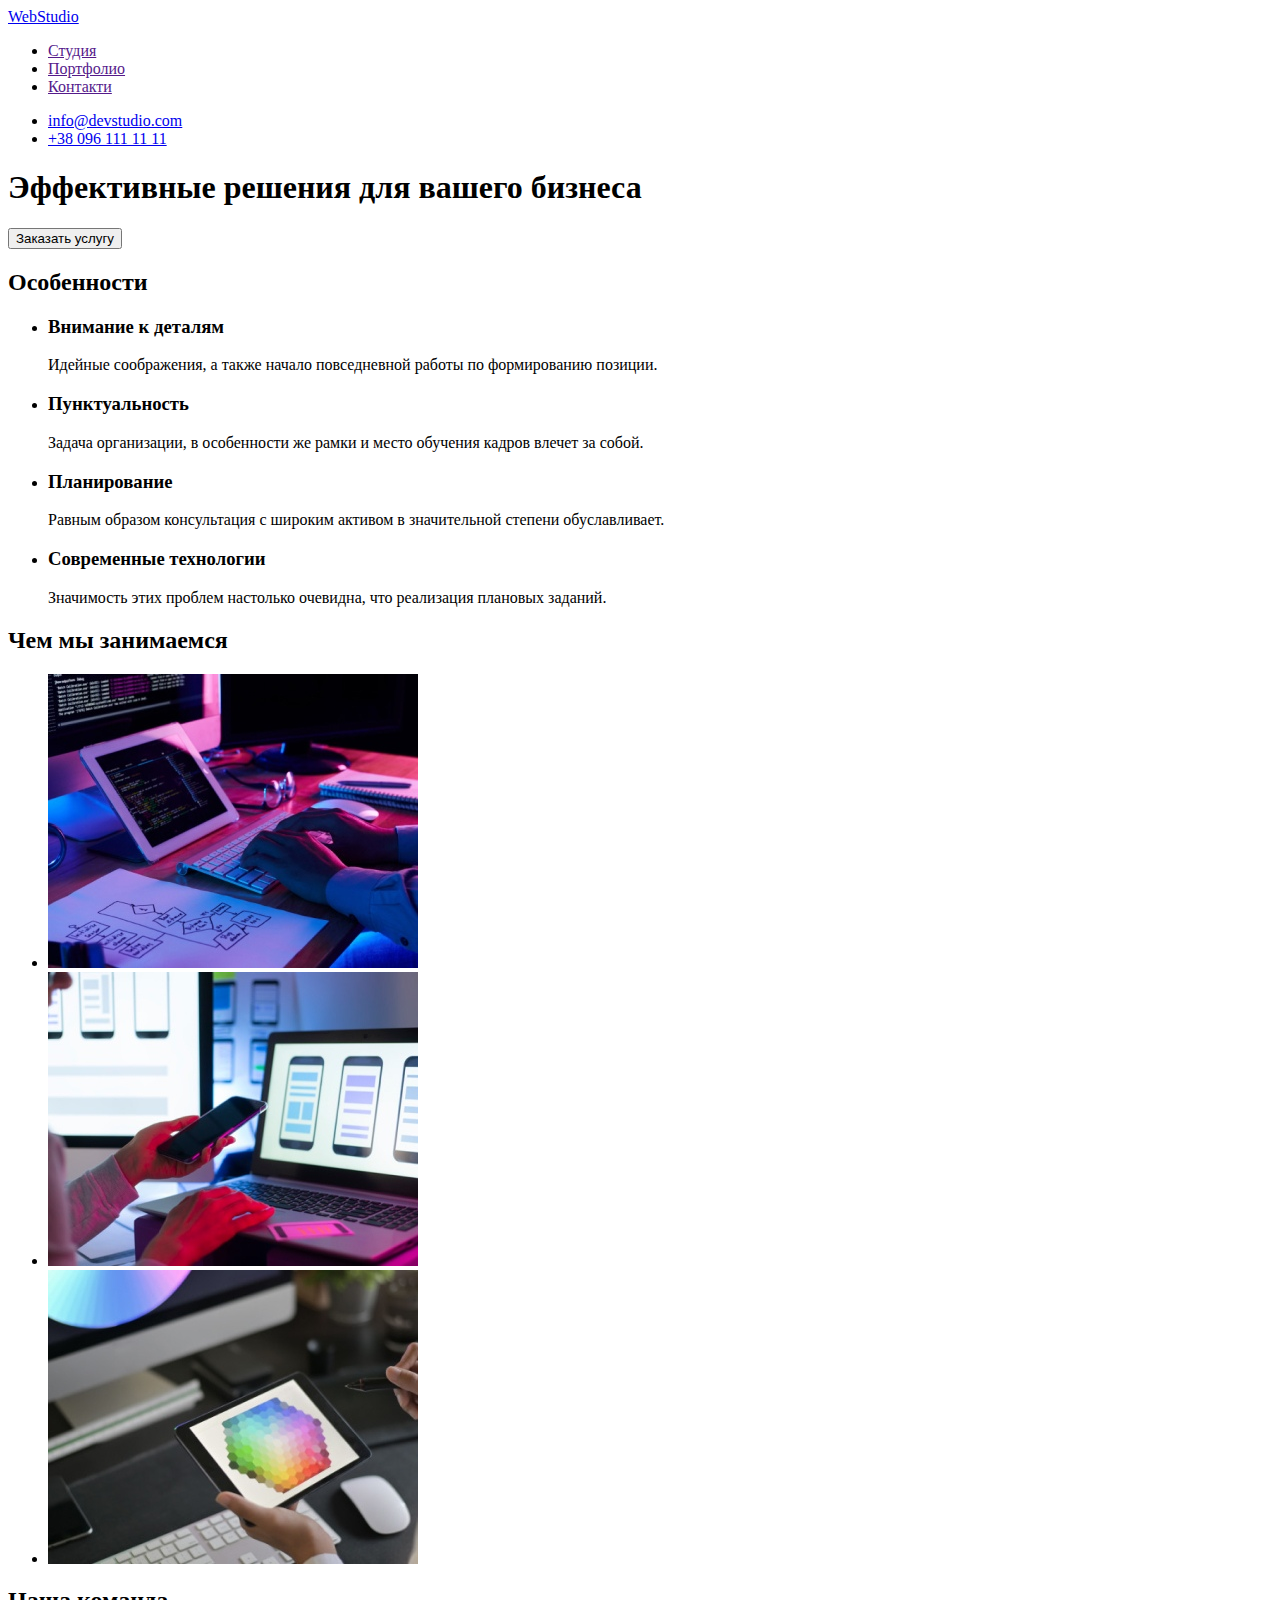
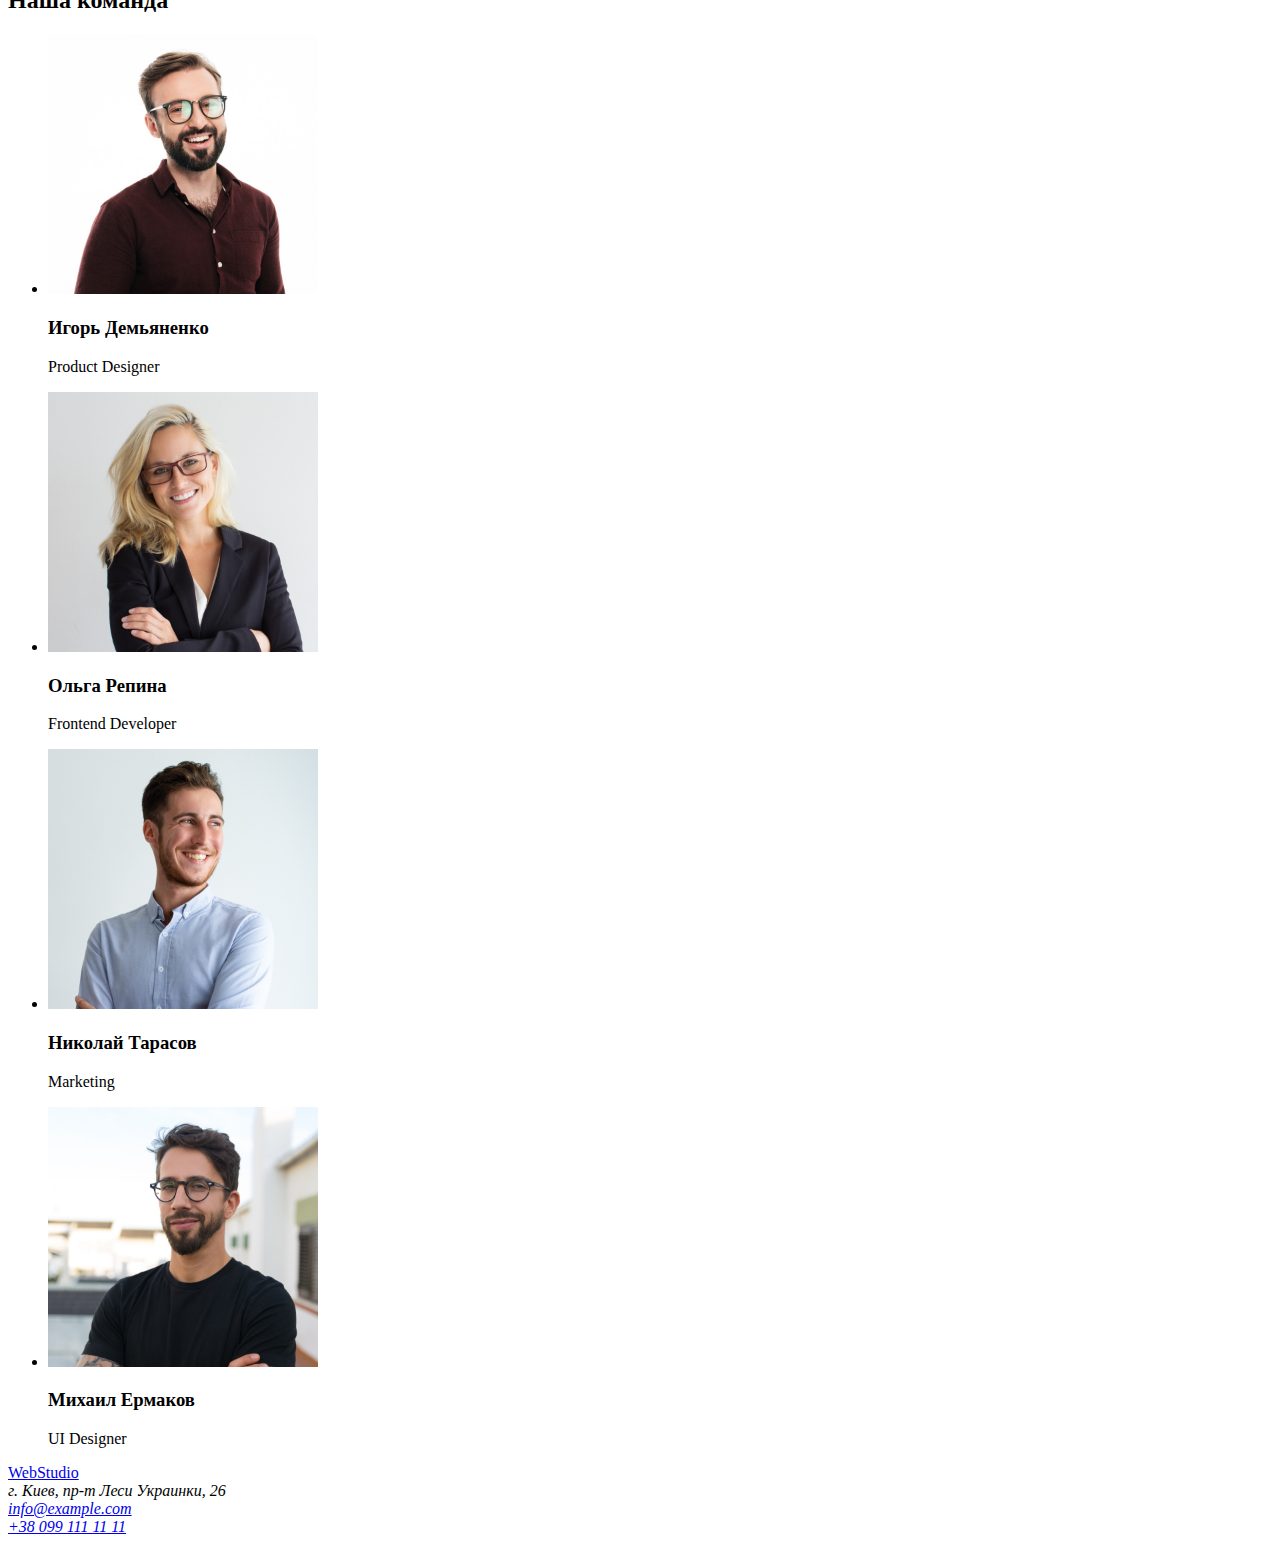
==== index.html @ 75b0ece9 "Copy files" ====
<!DOCTYPE html>
<html lang="ru">
<head>
    <meta charset="UTF-8">
    <meta http-equiv="X-UA-Compatible" content="IE=edge">
    <meta name="viewport" content="width=device-width, initial-scale=1.0">
    <title>WebStudio</title>
</head>
<body>

    <!-- Навигация сайта -->
    <header>
        <nav>
            <a href="./index.html">WebStudio</a>

            <ul>
                <li><a href="">Студия</a></li>
                <li><a href="">Портфолио</a></li>
                <li><a href="">Контакти</a></li>
            </ul>
        </nav>

        <ul>
            <li><a href="mailto:info@devstudio.com">info@devstudio.com</a></li>
            <li><a href="tel:+380961111111">+38 096 111 11 11</a></li>
        </ul>
    </header>

    <main>

        <!-- Блок Герой -->
        <section>
            <h1>Эффективные решения для вашего бизнеса</h1>
            <button type="button">Заказать услугу</button>
        </section>

        <!-- Особенности -->
        <section>
            <h2>Особенности</h2>
            <ul>
                <li>
                    <h3>Внимание к деталям</h3>
                    <p>
                        Идейные соображения, а также начало повседневной работы по формированию позиции.
                    </p>
                </li>
                <li>
                    <h3>Пунктуальность</h3>
                    <p>
                        Задача организации, в особенности же рамки и место обучения кадров влечет за собой.
                    </p>
                </li>
                <li>
                    <h3>Планирование</h3>
                    <p>
                        Равным образом консультация с широким активом в значительной степени обуславливает.
                    </p>
                </li>
                <li>
                    <h3>Современные технологии</h3>
                    <p>
                        Значимость этих проблем настолько очевидна, что реализация плановых заданий.
                    </p>
                </li>
            </ul>

            <div>
                <h2>Чем мы занимаемся</h2>
                <ul>
                    <li>
                        <a href=""><img src="./images/img1.jpg" alt="programer working his desk office" width="370"></a>
                    </li>
                    <li>
                        <a href=""><img src="./images/img2.jpg" alt="designers are developing application" width="370"></a>
                    </li>
                    <li>
                        <a href=""><img src="./images/img3.jpg" alt="colour selection graphic tablet" width="370"></a>
                    </li>
                </ul>
            </div>
        </section>

        <!-- Команда -->
        <section>
            <h2>Наша команда</h2>
            <ul>
                <li>
                    <img src="./images/team1.jpg" alt="portrait product designer" width="270">
                    <h3>Игорь Демьяненко</h3>
                    <p>Product Designer</p>
                </li>
                <li>
                    <img src="./images/team2.jpg" alt="portrait frontend developer" width="270">
                    <h3>Ольга Репина</h3>
                    <p>Frontend Developer</p>
                </li>
                <li>
                    <img src="./images/team3.jpg" alt="portrait marketing" width="270">
                    <h3>Николай Тарасов</h3>
                    <p>Marketing</p>
                </li>
                <li>
                    <img src="./images/team4.jpg" alt="portrait ui designer" width="270">
                    <h3>Михаил Ермаков</h3>
                    <p>UI Designer</p>
                </li>
            </ul>
        </section>
    </main>

    <!-- Футер -->
    <footer>
        <a href="./index.html">WebStudio</a>

        <address>
            г. Киев, пр-т Леси Украинки, 26 <br>
            <a href="mailto:info@example.com">info@example.com</a> <br>
            <a href="tel:+380991111111">+38 099 111 11 11</a>
        </address>

    </footer>
    
</body>
</html>
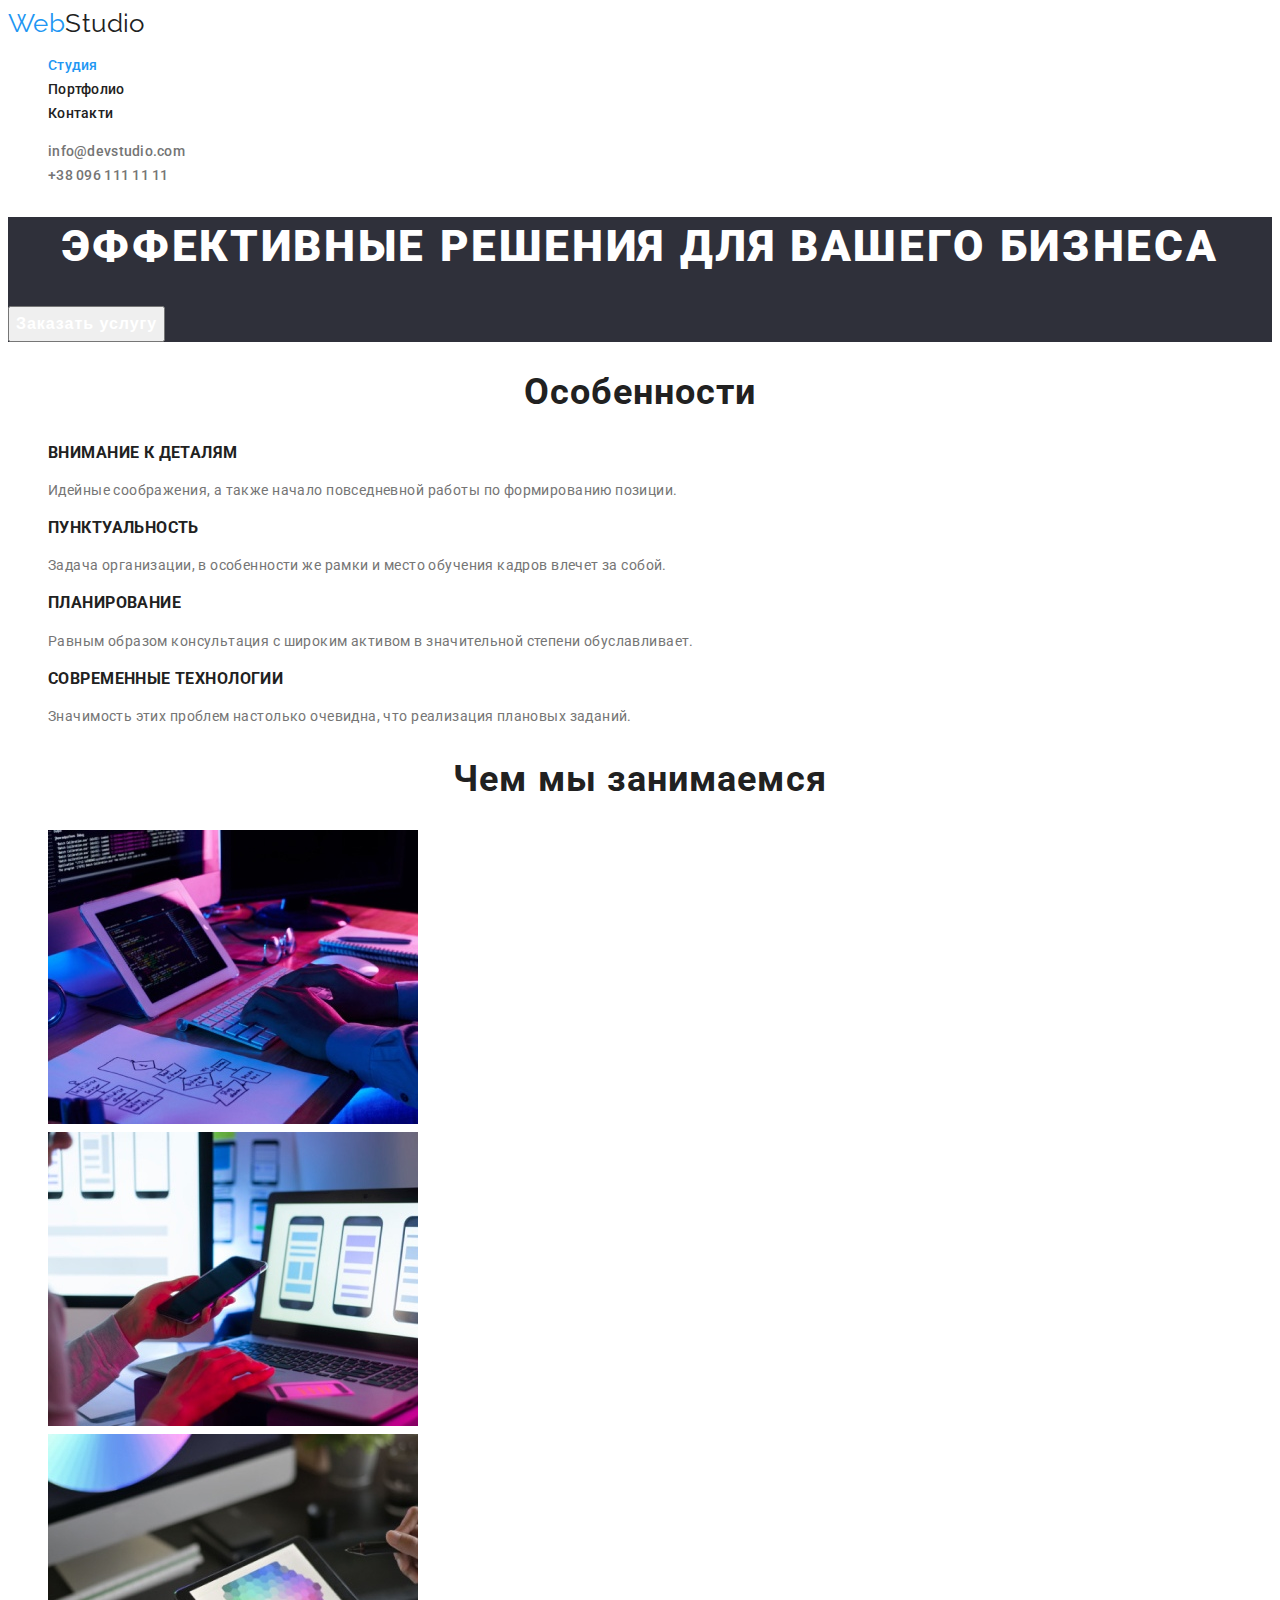
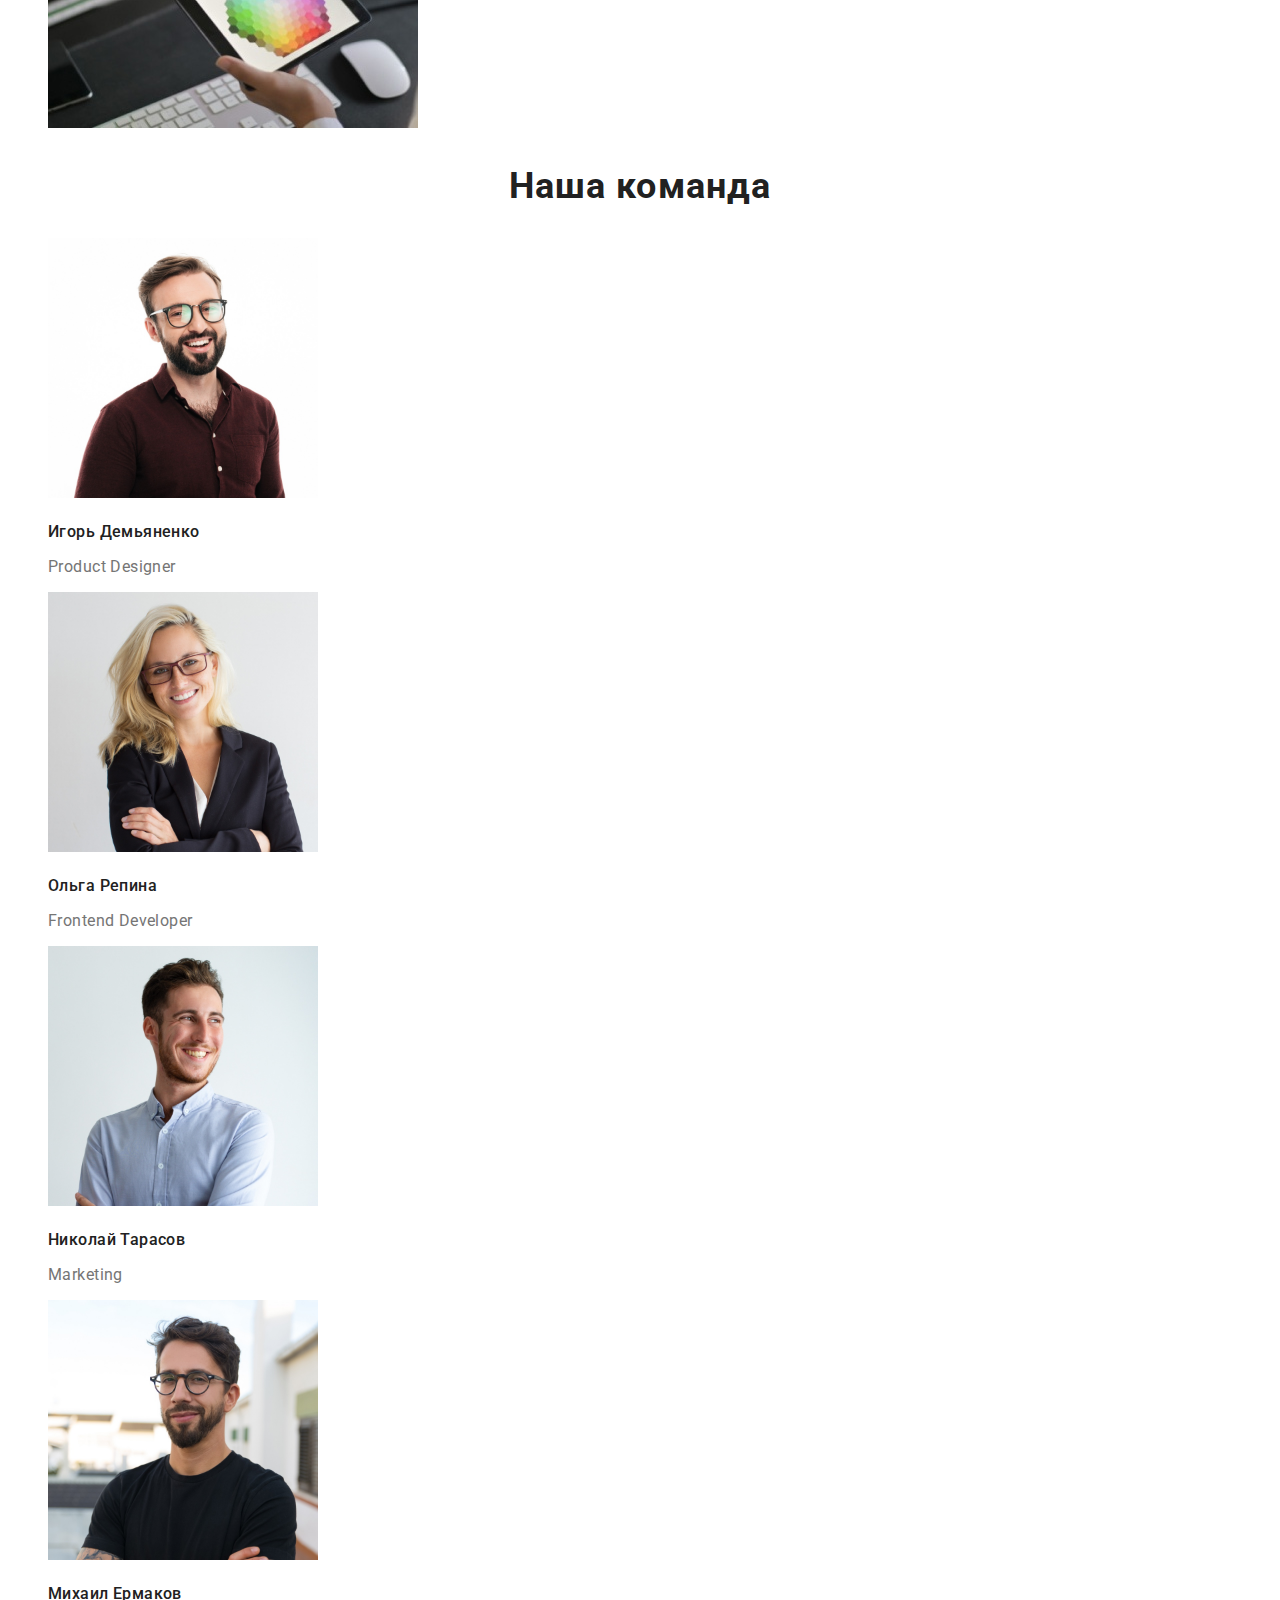
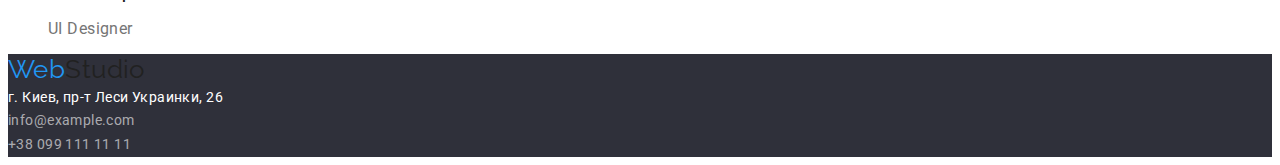
==== commit b34d82f7: "Підключення шрифтів, надання класів." ====
--- a/index.html
+++ b/index.html
@@ -4,118 +4,122 @@
     <meta charset="UTF-8">
     <meta http-equiv="X-UA-Compatible" content="IE=edge">
     <meta name="viewport" content="width=device-width, initial-scale=1.0">
-    <title>WebStudio</title>
+    <link 
+        href="https://fonts.googleapis.com/css2?family=Raleway:wght@700&family=Roboto:wght@400;500;700;900&display=swap"
+        rel="stylesheet">
+    <link rel="stylesheet" href="./css/styles.css">
+    <title>Студия</title>
 </head>
 <body>
 
     <!-- Навигация сайта -->
-    <header>
+    <header class="page-header">
         <nav>
-            <a href="./index.html">WebStudio</a>
+            <a href="./index.html" class="logo"><span class="accent">Web</span>Studio</a>
 
-            <ul>
-                <li><a href="">Студия</a></li>
-                <li><a href="">Портфолио</a></li>
-                <li><a href="">Контакти</a></li>
+            <ul class="site-nav list">
+                <li><a href="./index.html" class="link current">Студия</a></li>
+                <li><a href="./portfolio.html" class="link">Портфолио</a></li>
+                <li><a href="" class="link">Контакти</a></li>
             </ul>
         </nav>
 
-        <ul>
-            <li><a href="mailto:info@devstudio.com">info@devstudio.com</a></li>
-            <li><a href="tel:+380961111111">+38 096 111 11 11</a></li>
+        <ul class="site-contacts list">
+            <li><a href="mailto:info@devstudio.com" class="link">info@devstudio.com</a></li>
+            <li><a href="tel:+380961111111" class="link">+38 096 111 11 11</a></li>
         </ul>
     </header>
 
     <main>
 
         <!-- Блок Герой -->
-        <section>
-            <h1>Эффективные решения для вашего бизнеса</h1>
-            <button type="button">Заказать услугу</button>
+        <section class="section-hero">
+            <h1 class="hero-title">Эффективные решения для вашего бизнеса</h1>
+            <button type="Заказать услугу"><span class="button-text">Заказать услугу</span></button>
         </section>
 
         <!-- Особенности -->
         <section>
-            <h2>Особенности</h2>
-            <ul>
+            <h2 class="section-title">Особенности</h2>
+            <ul class="features list">
                 <li>
-                    <h3>Внимание к деталям</h3>
+                    <h3 class="title">Внимание к деталям</h3>
                     <p>
                         Идейные соображения, а также начало повседневной работы по формированию позиции.
                     </p>
                 </li>
                 <li>
-                    <h3>Пунктуальность</h3>
+                    <h3 class="title">Пунктуальность</h3>
                     <p>
                         Задача организации, в особенности же рамки и место обучения кадров влечет за собой.
                     </p>
                 </li>
                 <li>
-                    <h3>Планирование</h3>
+                    <h3 class="title">Планирование</h3>
                     <p>
                         Равным образом консультация с широким активом в значительной степени обуславливает.
                     </p>
                 </li>
                 <li>
-                    <h3>Современные технологии</h3>
+                    <h3 class="title">Современные технологии</h3>
                     <p>
                         Значимость этих проблем настолько очевидна, что реализация плановых заданий.
                     </p>
                 </li>
             </ul>
 
-            <div>
-                <h2>Чем мы занимаемся</h2>
-                <ul>
+            <div class="work-examples">
+                <h2 class="section-title">Чем мы занимаемся</h2>
+                <ul class="list">
                     <li>
-                        <a href=""><img src="./images/img1.jpg" alt="programer working his desk office" width="370"></a>
+                        <a href=""><img src="./images/img1.jpg" alt="программист за работой" width="370"></a>
                     </li>
                     <li>
-                        <a href=""><img src="./images/img2.jpg" alt="designers are developing application" width="370"></a>
+                        <a href=""><img src="./images/img2.jpg" alt="дизайнеры разрабатывают приложение" width="370"></a>
                     </li>
                     <li>
-                        <a href=""><img src="./images/img3.jpg" alt="colour selection graphic tablet" width="370"></a>
+                        <a href=""><img src="./images/img3.jpg" alt="графический планшет для выбора цвета" width="370"></a>
                     </li>
                 </ul>
             </div>
         </section>
 
         <!-- Команда -->
-        <section>
-            <h2>Наша команда</h2>
-            <ul>
+        <section class="section-team">
+            <h2 class="section-title">Наша команда</h2>
+            <ul class="team list">
                 <li>
-                    <img src="./images/team1.jpg" alt="portrait product designer" width="270">
-                    <h3>Игорь Демьяненко</h3>
-                    <p>Product Designer</p>
+                    <img src="./images/team1.jpg" alt="портрет дизайнера продукта" width="270">
+                    <h3 class="members">Игорь Демьяненко</h3>
+                    <p class="profession">Product Designer</p>
                 </li>
                 <li>
-                    <img src="./images/team2.jpg" alt="portrait frontend developer" width="270">
-                    <h3>Ольга Репина</h3>
-                    <p>Frontend Developer</p>
+                    <img src="./images/team2.jpg" alt="портрет фронтенд-разработчика" width="270">
+                    <h3 class="members">Ольга Репина</h3>
+                    <p class="profession">Frontend Developer</p>
                 </li>
                 <li>
-                    <img src="./images/team3.jpg" alt="portrait marketing" width="270">
-                    <h3>Николай Тарасов</h3>
-                    <p>Marketing</p>
+                    <img src="./images/team3.jpg" alt="портрет маркетолога" width="270">
+                    <h3 class="members">Николай Тарасов</h3>
+                    <p class="profession">Marketing</p>
                 </li>
                 <li>
-                    <img src="./images/team4.jpg" alt="portrait ui designer" width="270">
-                    <h3>Михаил Ермаков</h3>
-                    <p>UI Designer</p>
+                    <img src="./images/team4.jpg" alt="портрет дизайнера пользовательского интерфейса" width="270">
+                    <h3 class="members">Михаил Ермаков</h3>
+                    <p class="profession">UI Designer</p>
                 </li>
             </ul>
         </section>
     </main>
 
     <!-- Футер -->
-    <footer>
-        <a href="./index.html">WebStudio</a>
+    <footer class="footer">
+        <a href="./index.html" class="logo"><span class="accent">Web</span>Studio</a>
 
-        <address>
-            г. Киев, пр-т Леси Украинки, 26 <br>
-            <a href="mailto:info@example.com">info@example.com</a> <br>
-            <a href="tel:+380991111111">+38 099 111 11 11</a>
+        <address class="contacts">
+            <span class="place">г. Киев, пр-т Леси Украинки, 26</span><br>
+            <a href="mailto:info@example.com" class="link">info@example.com</a> <br>
+            <a href="tel:+380991111111" class="link">+38 099 111 11 11</a>
         </address>
 
     </footer>
--- a/css/styles.css
+++ b/css/styles.css
@@ -0,0 +1,141 @@
+:root {
+  --primary-text-color: #757575;
+  --title-text-color: #212121;
+  --primary-white: #ffffff;
+  --accent-color: #2196f3;
+  --footer-bg-color: #2F303A;
+  --footer-contacts: rgba(255, 255, 255, 0.6);
+}
+
+body {
+  background: #ffffff;
+  color: var(--primary-text-color);
+  font-family: Roboto, sans-serif;
+  letter-spacing: 0.03em;
+  font-size: 14px;
+  line-height: 1.71;
+}
+
+.list {
+  list-style: none;
+}
+
+
+/* Лого */
+
+.logo {
+  color: var(--title-text-color);
+  font-family: Raleway, sans-serif;
+  font-size: 26px;
+  line-height: 1.19;
+  text-decoration: none;
+
+}
+
+.logo .accent {
+  color: var(--accent-color);
+}
+
+/* Навигация сайта */
+
+.site-nav .link,
+.site-contacts .link {
+    color: var(--title-text-color);
+    font-weight: 500;
+    font-size: 14px;
+    line-height: 1.14;
+    letter-spacing: 0.02em;
+    text-decoration: none;
+}
+
+.site-nav .link:hover,
+.site-nav .link:focus,
+.site-contacts .link:hover,
+.site-contacts .link:focus {
+    color: var(--accent-color);
+}
+.site-nav .link.current{
+    color: var(--accent-color);
+}
+
+.site-contacts .link {
+    color: var(--primary-text-color);
+}
+
+/* Секция Герой */
+
+.section-hero {
+    background-color: var(--footer-bg-color);
+}
+
+.section-hero .hero-title {
+    color: var(--primary-white);
+    font-weight: 900;
+    font-size: 44px;
+    line-height: 1.36;
+    text-align: center;
+    letter-spacing: 0.06em;
+    text-transform: uppercase;
+}
+
+.button-text {
+    color: var(--primary-white);
+    font-weight: 700;
+    font-size: 16px;
+    line-height: 1.87;
+    display: flex;
+    align-items: center;
+    text-align: center;
+    letter-spacing: 0.06em;
+}
+
+/* Секция Особенности  */
+
+.section-title {
+    color: var(--title-text-color);
+    font-weight: 700;
+    font-size: 36px;
+    line-height: 1.16;
+    text-align: center;
+    letter-spacing: 0.03em;
+}
+
+.features .title {
+    color: var(--title-text-color);
+    font-weight: 700;
+    line-height: 1.14;
+    text-transform: uppercase;
+}
+
+/* Секция Команда */
+
+.team .members {
+    color: var(--title-text-color);
+    font-weight: 500;
+    font-size: 16px;
+    line-height: 1.19;
+}
+
+.team .profession {
+    font-size: 16px;
+    line-height: 1.19;
+}
+
+/* Футер */
+
+.footer {
+    background-color: var(--footer-bg-color);
+}
+
+.contacts .place {
+    color: var(--primary-white);
+    font-style: normal;
+}
+
+.contacts .link {
+    color: var(--footer-contacts);
+    font-style: normal;
+    font-size: 14px;
+    line-height: 1.71;
+    text-decoration: none;
+}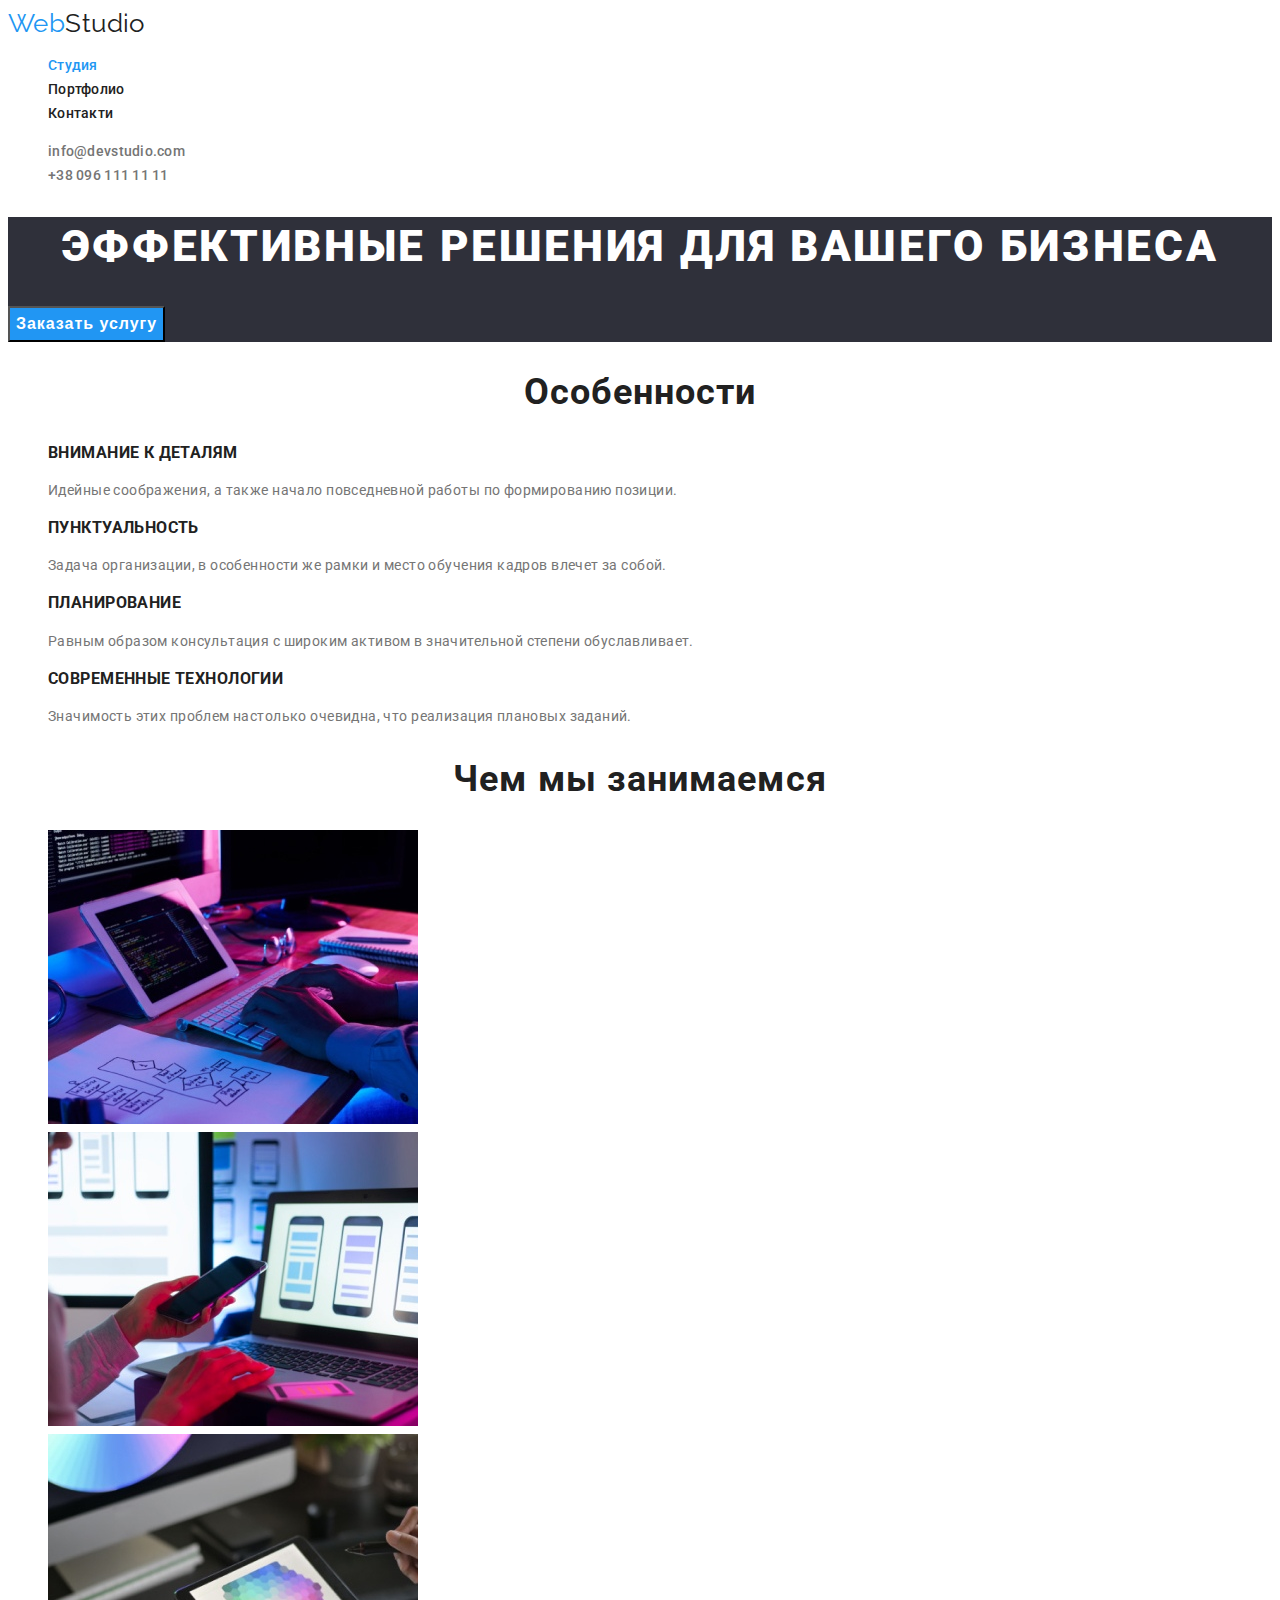
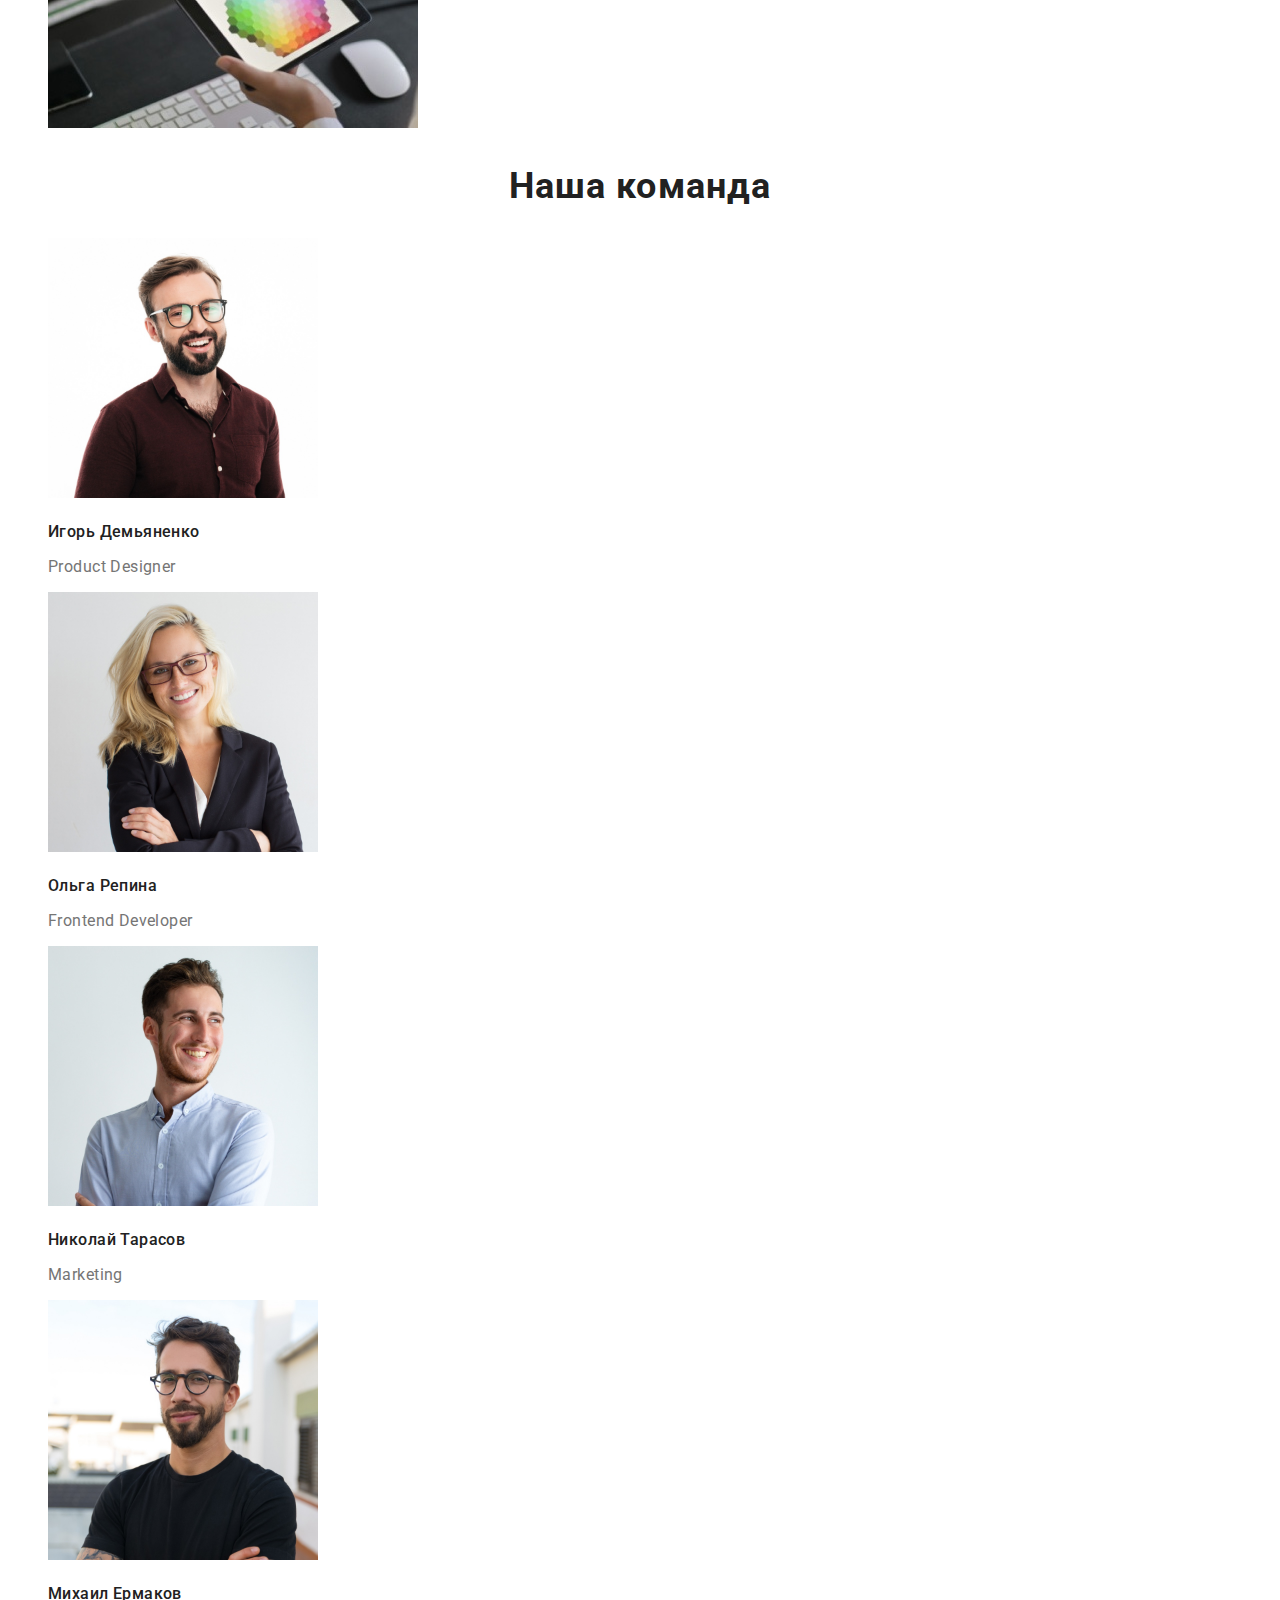
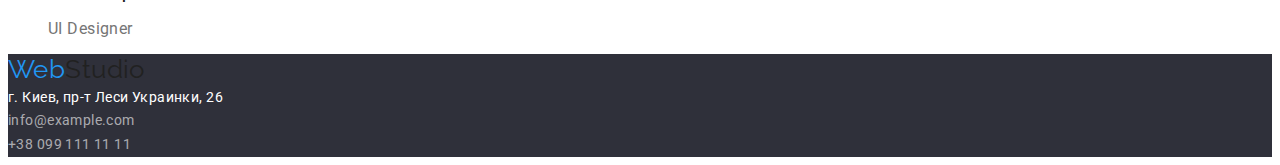
==== commit 71f53764: "Призначення класу для кнопки" ====
--- a/index.html
+++ b/index.html
@@ -35,7 +35,7 @@
         <!-- Блок Герой -->
         <section class="section-hero">
             <h1 class="hero-title">Эффективные решения для вашего бизнеса</h1>
-            <button type="Заказать услугу"><span class="button-text">Заказать услугу</span></button>
+            <button class="btn" type="button">Заказать услугу</button>
         </section>
 
         <!-- Особенности -->
--- a/css/styles.css
+++ b/css/styles.css
@@ -8,7 +8,7 @@
 }
 
 body {
-  background: #ffffff;
+  background:var(--primary-white);
   color: var(--primary-text-color);
   font-family: Roboto, sans-serif;
   letter-spacing: 0.03em;
@@ -46,6 +46,8 @@
     line-height: 1.14;
     letter-spacing: 0.02em;
     text-decoration: none;
+
+    cursor: pointer;
 }
 
 .site-nav .link:hover,
@@ -62,7 +64,7 @@
     color: var(--primary-text-color);
 }
 
-/* Секция Герой */
+    /* Секция Герой */
 
 .section-hero {
     background-color: var(--footer-bg-color);
@@ -78,15 +80,15 @@
     text-transform: uppercase;
 }
 
-.button-text {
+.section-hero .btn {
+    background-color: var(--accent-color);
     color: var(--primary-white);
     font-weight: 700;
     font-size: 16px;
     line-height: 1.87;
-    display: flex;
-    align-items: center;
-    text-align: center;
     letter-spacing: 0.06em;
+
+    cursor: pointer;
 }
 
 /* Секция Особенности  */
@@ -138,4 +140,39 @@
     font-size: 14px;
     line-height: 1.71;
     text-decoration: none;
+}
+
+    /* Страница Портфолио */
+
+/* Список фильтров */
+
+.filters .btn {
+    background-color: var(--primary-white);
+    color: var(--title-text-color);
+    font-weight: 500;
+    font-size: 16px;
+    line-height: 1.62;
+
+    cursor: pointer;
+}
+
+.filters .btn:hover,
+.filters .btn:focus {
+    color: var(--primary-white);
+    background-color: var(--accent-color);
+}
+
+/* Проекты */
+
+.projects .name {
+    color: var(--title-text-color);
+    font-weight: 700;
+    font-size: 18px;
+    line-height: 2;
+    letter-spacing: 0.06em;
+}
+
+.projects .description {
+    font-size: 16px;
+    line-height: 1.87;
 }